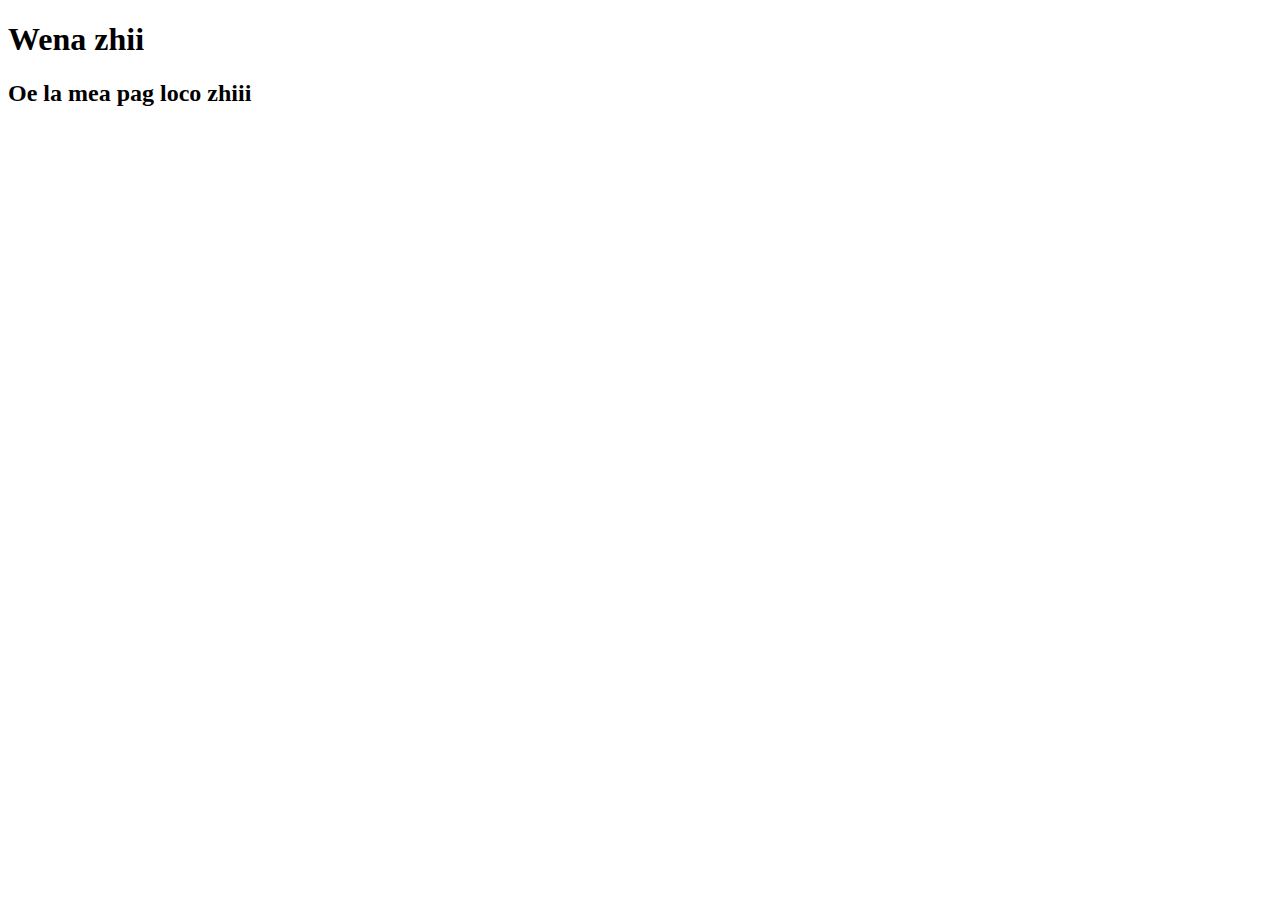
==== index.html @ 7225ce8c "Update index.html" ====
<!DOCTYPE html> 
<html>
    <title>
        Hello wctm!
    </title>
    <body>
        <h1>
            Wena zhii
        </h1>
        <h2>
            Oe la mea pag loco zhiii
        </h2>
    </body>
</html>
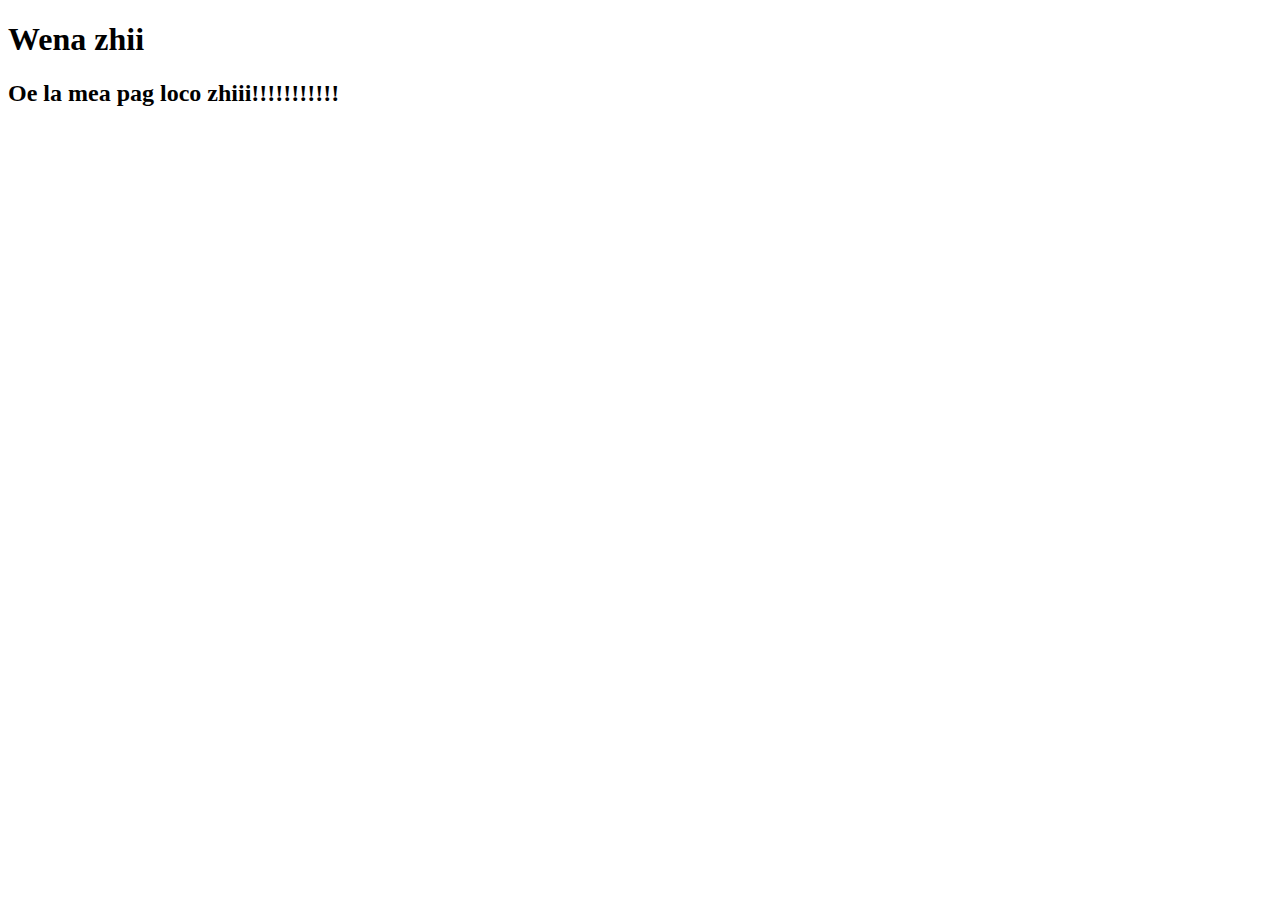
==== commit 804c2333: "add to index" ====
--- a/index.html
+++ b/index.html
@@ -8,7 +8,7 @@
             Wena zhii
         </h1>
         <h2>
-            Oe la mea pag loco zhiii
+            Oe la mea pag loco zhiii!!!!!!!!!!!
         </h2>
     </body>
 </html>
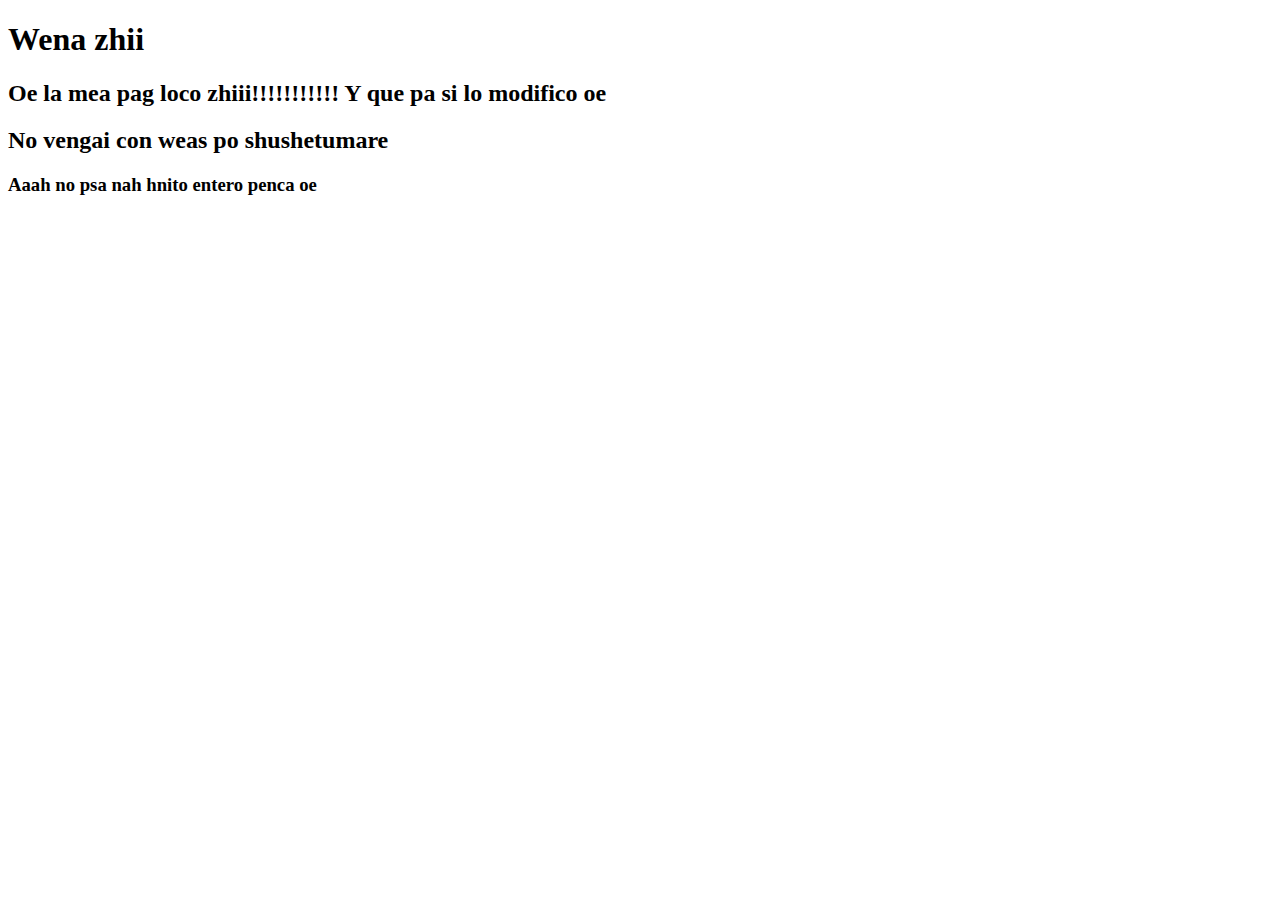
==== commit 71883baa: "t1" ====
--- a/index.html
+++ b/index.html
@@ -1,14 +1,21 @@
 <!DOCTYPE html> 
 <html>
-    <title>
-        Hello wctm!
-    </title>
+    <head>
+        <meta charset="utf-8">
+        <title>Hello!</title>
+    </head>
     <body>
         <h1>
             Wena zhii
         </h1>
         <h2>
-            Oe la mea pag loco zhiii!!!!!!!!!!!
+            Oe la mea pag loco zhiii!!!!!!!!!!! Y que pa si lo modifico oe
         </h2>
+        <h2>
+            No vengai con weas po shushetumare
+        </h2>
+        <h3>
+            Aaah no psa nah hnito entero penca oe
+        </h3>
     </body>
 </html>
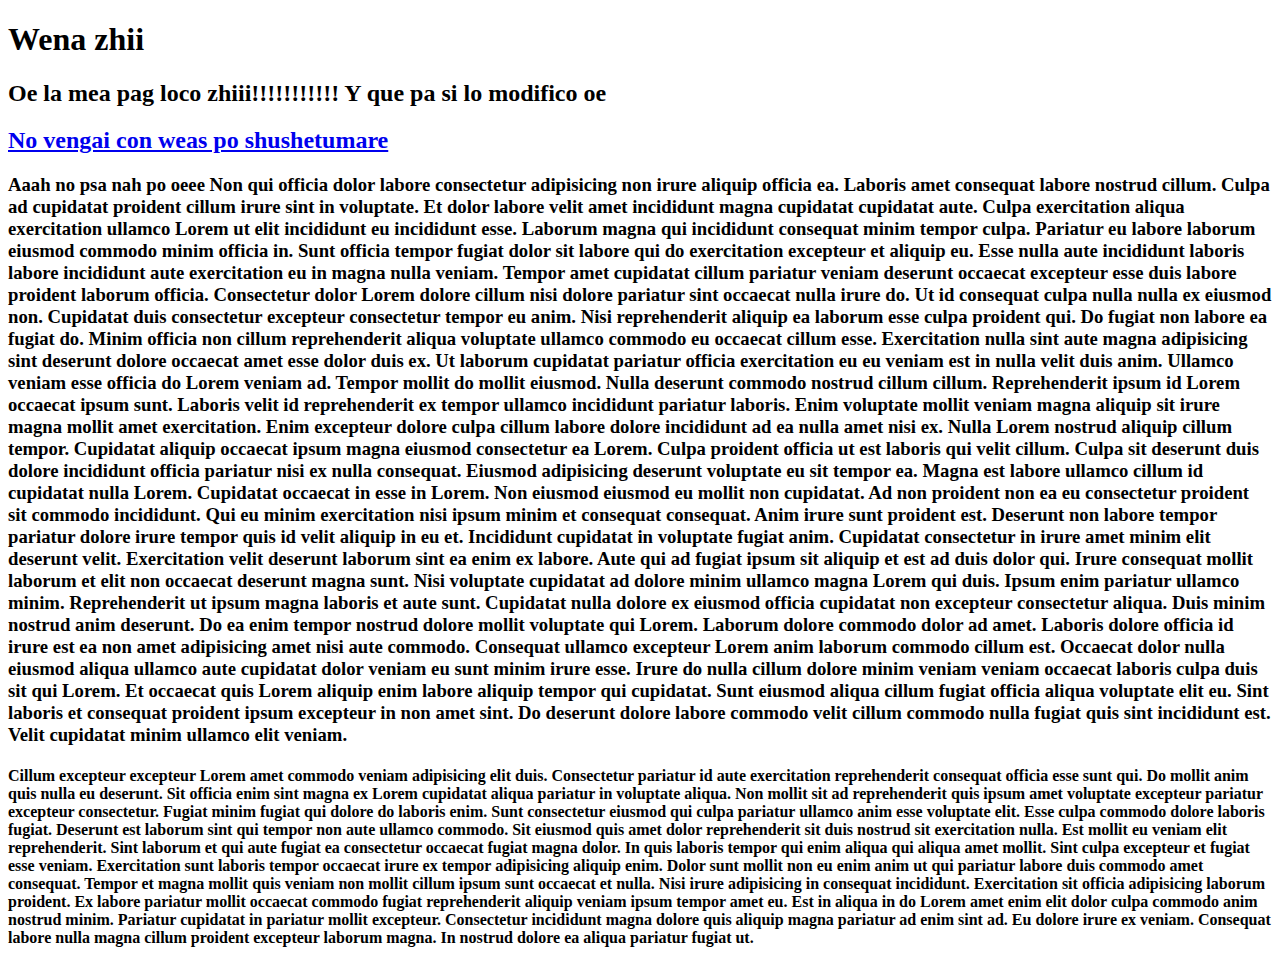
==== commit ea2a6d15: "html links" ====
--- a/index.html
+++ b/index.html
@@ -12,10 +12,39 @@
             Oe la mea pag loco zhiii!!!!!!!!!!! Y que pa si lo modifico oe
         </h2>
         <h2>
-            No vengai con weas po shushetumare
+            <a href="#acm1pt">No vengai con weas po shushetumare</a>
         </h2>
-        <h3>
-            Aaah no psa nah hnito entero penca oe
+        <h3 id="act1pt">
+            Aaah no psa nah po oeee Non qui officia dolor labore consectetur adipisicing non irure aliquip officia ea. Laboris amet consequat labore nostrud cillum. Culpa ad cupidatat proident cillum irure sint in voluptate. Et dolor labore velit amet incididunt magna cupidatat cupidatat aute. Culpa exercitation aliqua exercitation ullamco Lorem ut elit incididunt eu incididunt esse. Laborum magna qui incididunt consequat minim tempor culpa.
+
+Pariatur eu labore laborum eiusmod commodo minim officia in. Sunt officia tempor fugiat dolor sit labore qui do exercitation excepteur et aliquip eu. Esse nulla aute incididunt laboris labore incididunt aute exercitation eu in magna nulla veniam. Tempor amet cupidatat cillum pariatur veniam deserunt occaecat excepteur esse duis labore proident laborum officia. Consectetur dolor Lorem dolore cillum nisi dolore pariatur sint occaecat nulla irure do. Ut id consequat culpa nulla nulla ex eiusmod non. Cupidatat duis consectetur excepteur consectetur tempor eu anim.
+
+Nisi reprehenderit aliquip ea laborum esse culpa proident qui. Do fugiat non labore ea fugiat do. Minim officia non cillum reprehenderit aliqua voluptate ullamco commodo eu occaecat cillum esse. Exercitation nulla sint aute magna adipisicing sint deserunt dolore occaecat amet esse dolor duis ex. Ut laborum cupidatat pariatur officia exercitation eu eu veniam est in nulla velit duis anim. Ullamco veniam esse officia do Lorem veniam ad.
+
+Tempor mollit do mollit eiusmod. Nulla deserunt commodo nostrud cillum cillum. Reprehenderit ipsum id Lorem occaecat ipsum sunt. Laboris velit id reprehenderit ex tempor ullamco incididunt pariatur laboris. Enim voluptate mollit veniam magna aliquip sit irure magna mollit amet exercitation. Enim excepteur dolore culpa cillum labore dolore incididunt ad ea nulla amet nisi ex. Nulla Lorem nostrud aliquip cillum tempor.
+
+Cupidatat aliquip occaecat ipsum magna eiusmod consectetur ea Lorem. Culpa proident officia ut est laboris qui velit cillum. Culpa sit deserunt duis dolore incididunt officia pariatur nisi ex nulla consequat. Eiusmod adipisicing deserunt voluptate eu sit tempor ea. Magna est labore ullamco cillum id cupidatat nulla Lorem.
+
+Cupidatat occaecat in esse in Lorem. Non eiusmod eiusmod eu mollit non cupidatat. Ad non proident non ea eu consectetur proident sit commodo incididunt. Qui eu minim exercitation nisi ipsum minim et consequat consequat. Anim irure sunt proident est. Deserunt non labore tempor pariatur dolore irure tempor quis id velit aliquip in eu et. Incididunt cupidatat in voluptate fugiat anim.
+
+Cupidatat consectetur in irure amet minim elit deserunt velit. Exercitation velit deserunt laborum sint ea enim ex labore. Aute qui ad fugiat ipsum sit aliquip et est ad duis dolor qui. Irure consequat mollit laborum et elit non occaecat deserunt magna sunt. Nisi voluptate cupidatat ad dolore minim ullamco magna Lorem qui duis. Ipsum enim pariatur ullamco minim.
+
+Reprehenderit ut ipsum magna laboris et aute sunt. Cupidatat nulla dolore ex eiusmod officia cupidatat non excepteur consectetur aliqua. Duis minim nostrud anim deserunt. Do ea enim tempor nostrud dolore mollit voluptate qui Lorem. Laborum dolore commodo dolor ad amet. Laboris dolore officia id irure est ea non amet adipisicing amet nisi aute commodo. Consequat ullamco excepteur Lorem anim laborum commodo cillum est.
+
+Occaecat dolor nulla eiusmod aliqua ullamco aute cupidatat dolor veniam eu sunt minim irure esse. Irure do nulla cillum dolore minim veniam veniam occaecat laboris culpa duis sit qui Lorem. Et occaecat quis Lorem aliquip enim labore aliquip tempor qui cupidatat.
+
+Sunt eiusmod aliqua cillum fugiat officia aliqua voluptate elit eu. Sint laboris et consequat proident ipsum excepteur in non amet sint. Do deserunt dolore labore commodo velit cillum commodo nulla fugiat quis sint incididunt est. Velit cupidatat minim ullamco elit veniam.
         </h3>
+        <h4 id="acm1pt">
+            Cillum excepteur excepteur Lorem amet commodo veniam adipisicing elit duis. Consectetur pariatur id aute exercitation reprehenderit consequat officia esse sunt qui. Do mollit anim quis nulla eu deserunt.
+
+Sit officia enim sint magna ex Lorem cupidatat aliqua pariatur in voluptate aliqua. Non mollit sit ad reprehenderit quis ipsum amet voluptate excepteur pariatur excepteur consectetur. Fugiat minim fugiat qui dolore do laboris enim. Sunt consectetur eiusmod qui culpa pariatur ullamco anim esse voluptate elit. Esse culpa commodo dolore laboris fugiat. Deserunt est laborum sint qui tempor non aute ullamco commodo.
+
+Sit eiusmod quis amet dolor reprehenderit sit duis nostrud sit exercitation nulla. Est mollit eu veniam elit reprehenderit. Sint laborum et qui aute fugiat ea consectetur occaecat fugiat magna dolor. In quis laboris tempor qui enim aliqua qui aliqua amet mollit. Sint culpa excepteur et fugiat esse veniam.
+
+Exercitation sunt laboris tempor occaecat irure ex tempor adipisicing aliquip enim. Dolor sunt mollit non eu enim anim ut qui pariatur labore duis commodo amet consequat. Tempor et magna mollit quis veniam non mollit cillum ipsum sunt occaecat et nulla. Nisi irure adipisicing in consequat incididunt. Exercitation sit officia adipisicing laborum proident.
+
+Ex labore pariatur mollit occaecat commodo fugiat reprehenderit aliquip veniam ipsum tempor amet eu. Est in aliqua in do Lorem amet enim elit dolor culpa commodo anim nostrud minim. Pariatur cupidatat in pariatur mollit excepteur. Consectetur incididunt magna dolore quis aliquip magna pariatur ad enim sint ad. Eu dolore irure ex veniam. Consequat labore nulla magna cillum proident excepteur laborum magna. In nostrud dolore ea aliqua pariatur fugiat ut.
+        </h4>
     </body>
 </html>
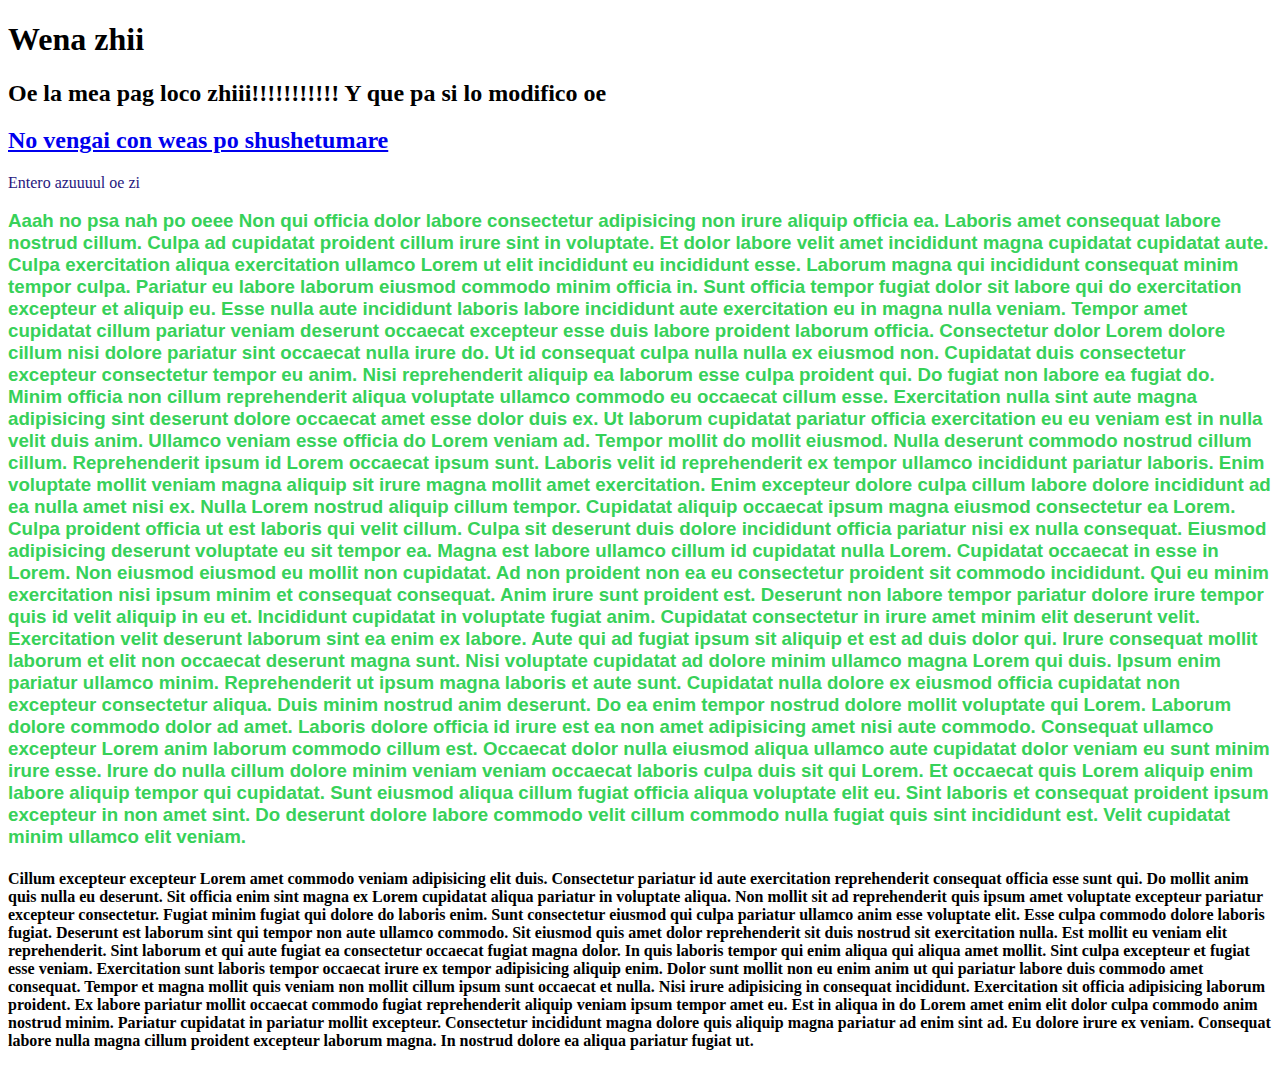
==== commit b4e52902: "Agregando hoja css" ====
--- a/index.html
+++ b/index.html
@@ -3,6 +3,7 @@
     <head>
         <meta charset="utf-8">
         <title>Hello!</title>
+        <link rel="stylesheet" href="style.css">
     </head>
     <body>
         <h1>
@@ -14,6 +15,7 @@
         <h2>
             <a href="#acm1pt">No vengai con weas po shushetumare</a>
         </h2>
+        <p>Entero azuuuul oe zi</p>
         <h3 id="act1pt">
             Aaah no psa nah po oeee Non qui officia dolor labore consectetur adipisicing non irure aliquip officia ea. Laboris amet consequat labore nostrud cillum. Culpa ad cupidatat proident cillum irure sint in voluptate. Et dolor labore velit amet incididunt magna cupidatat cupidatat aute. Culpa exercitation aliqua exercitation ullamco Lorem ut elit incididunt eu incididunt esse. Laborum magna qui incididunt consequat minim tempor culpa.
 
--- a/style.css
+++ b/style.css
@@ -0,0 +1,8 @@
+h3{
+    font-family: 'Segoe UI', Tahoma, Geneva, Verdana, sans-serif;
+    color: rgb(55, 209, 89);
+}
+p{
+    color:rgb(39, 24, 126) ;
+    font-family:
+}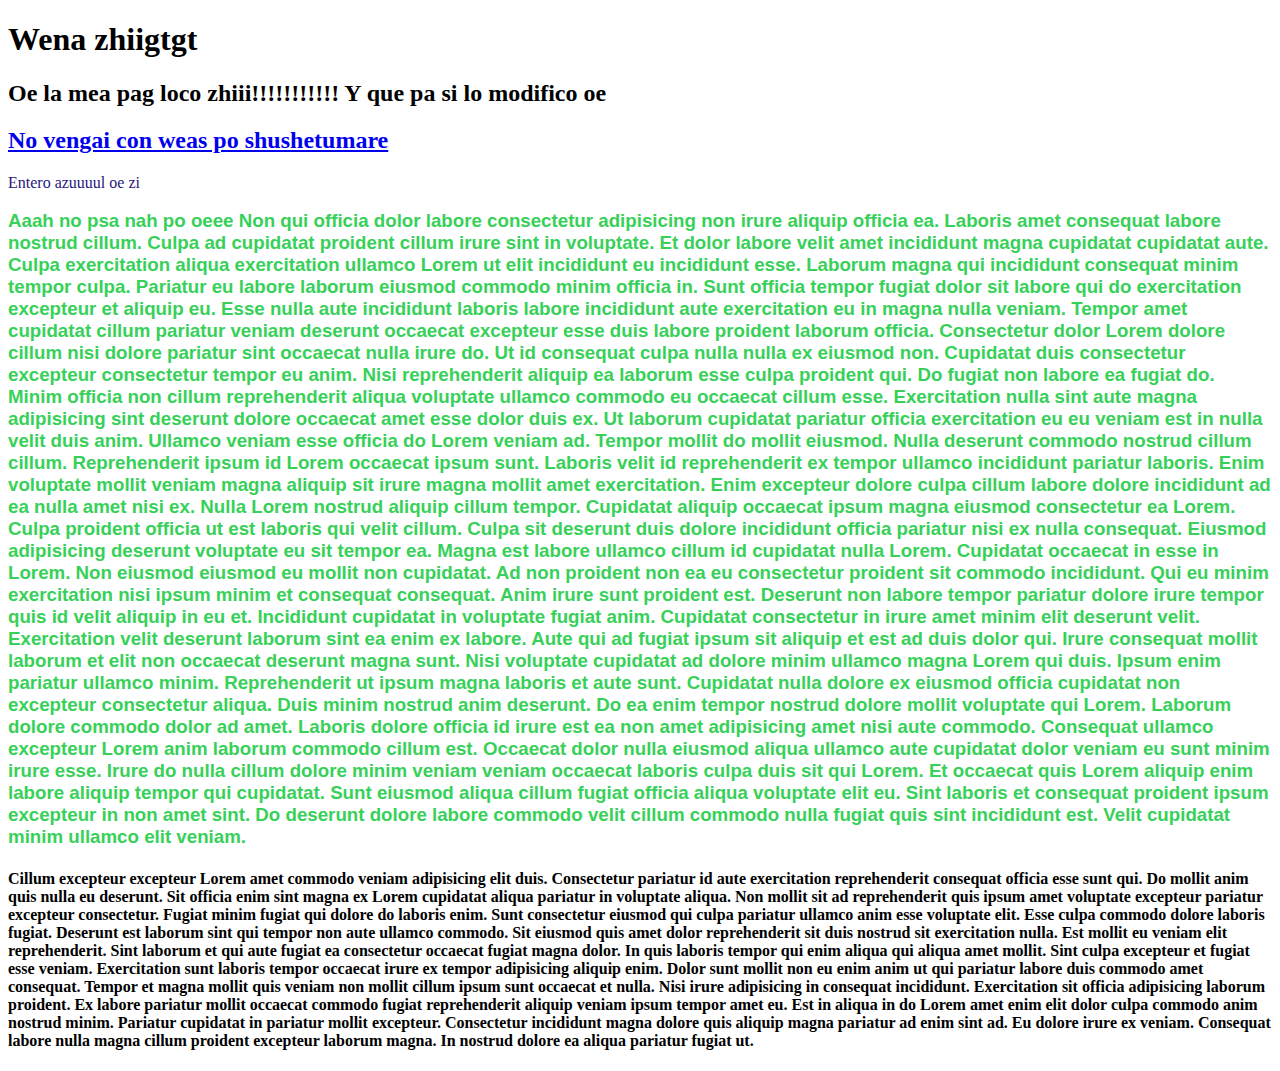
==== commit a41d0b4b: "act 09/08/2020" ====
--- a/index.html
+++ b/index.html
@@ -7,7 +7,7 @@
     </head>
     <body>
         <h1>
-            Wena zhii
+            Wena zhiigtgt 
         </h1>
         <h2>
             Oe la mea pag loco zhiii!!!!!!!!!!! Y que pa si lo modifico oe
--- a/style.css
+++ b/style.css
@@ -4,5 +4,5 @@
 }
 p{
     color:rgb(39, 24, 126) ;
-    font-family:
+    font-family: 'sans-serif', Tahoma, Geneva, Verdana;
 }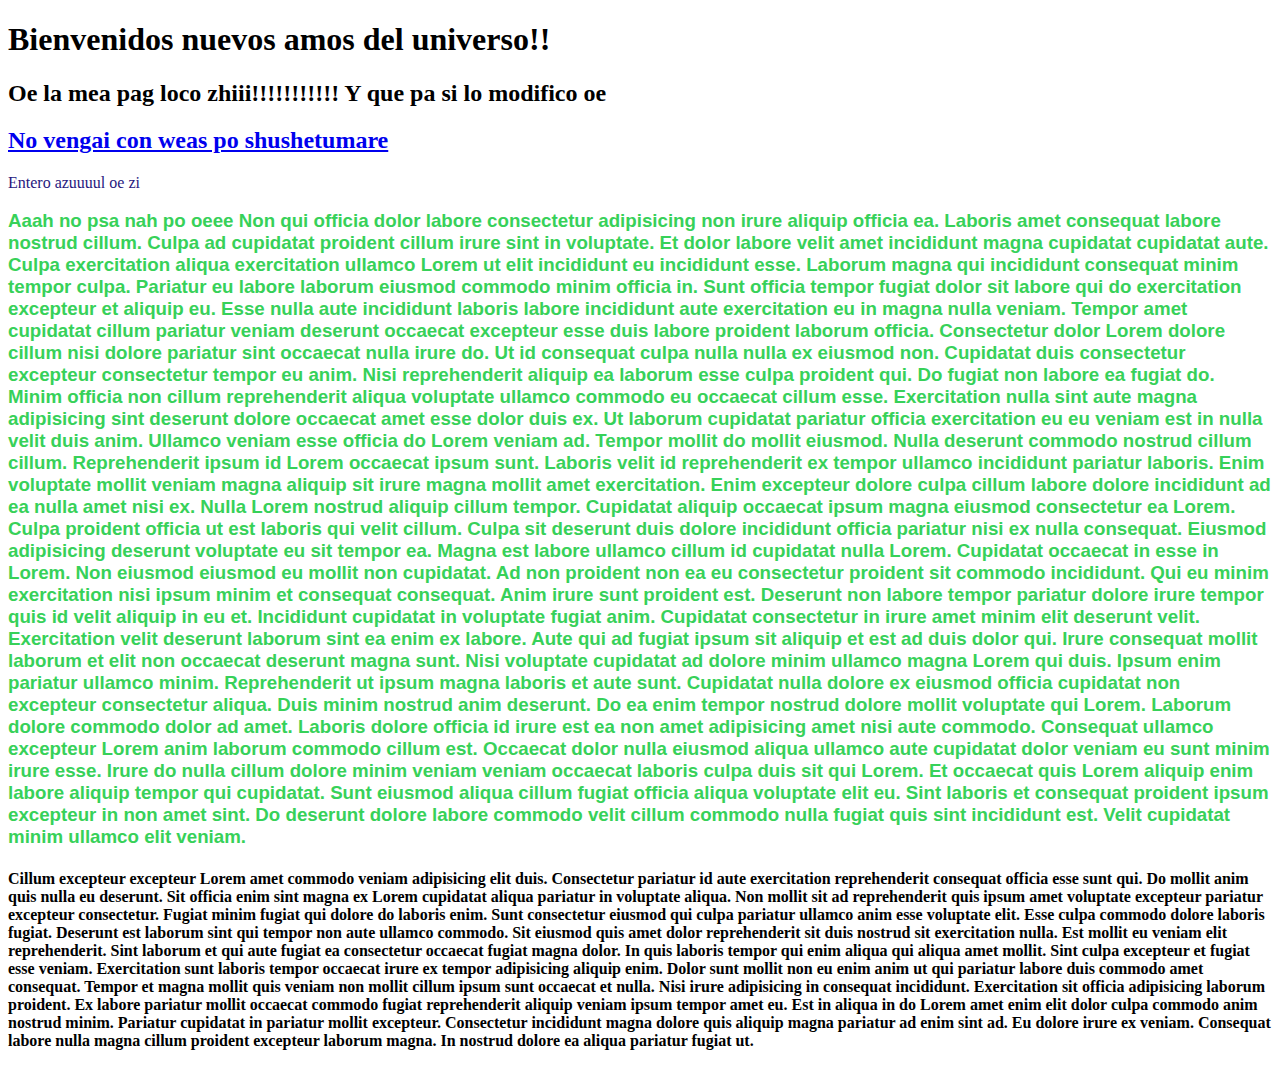
==== commit 530c3065: "segunda actualizacion 09/08/2020" ====
--- a/index.html
+++ b/index.html
@@ -7,7 +7,7 @@
     </head>
     <body>
         <h1>
-            Wena zhiigtgt 
+            Bienvenidos nuevos amos del universo!!
         </h1>
         <h2>
             Oe la mea pag loco zhiii!!!!!!!!!!! Y que pa si lo modifico oe
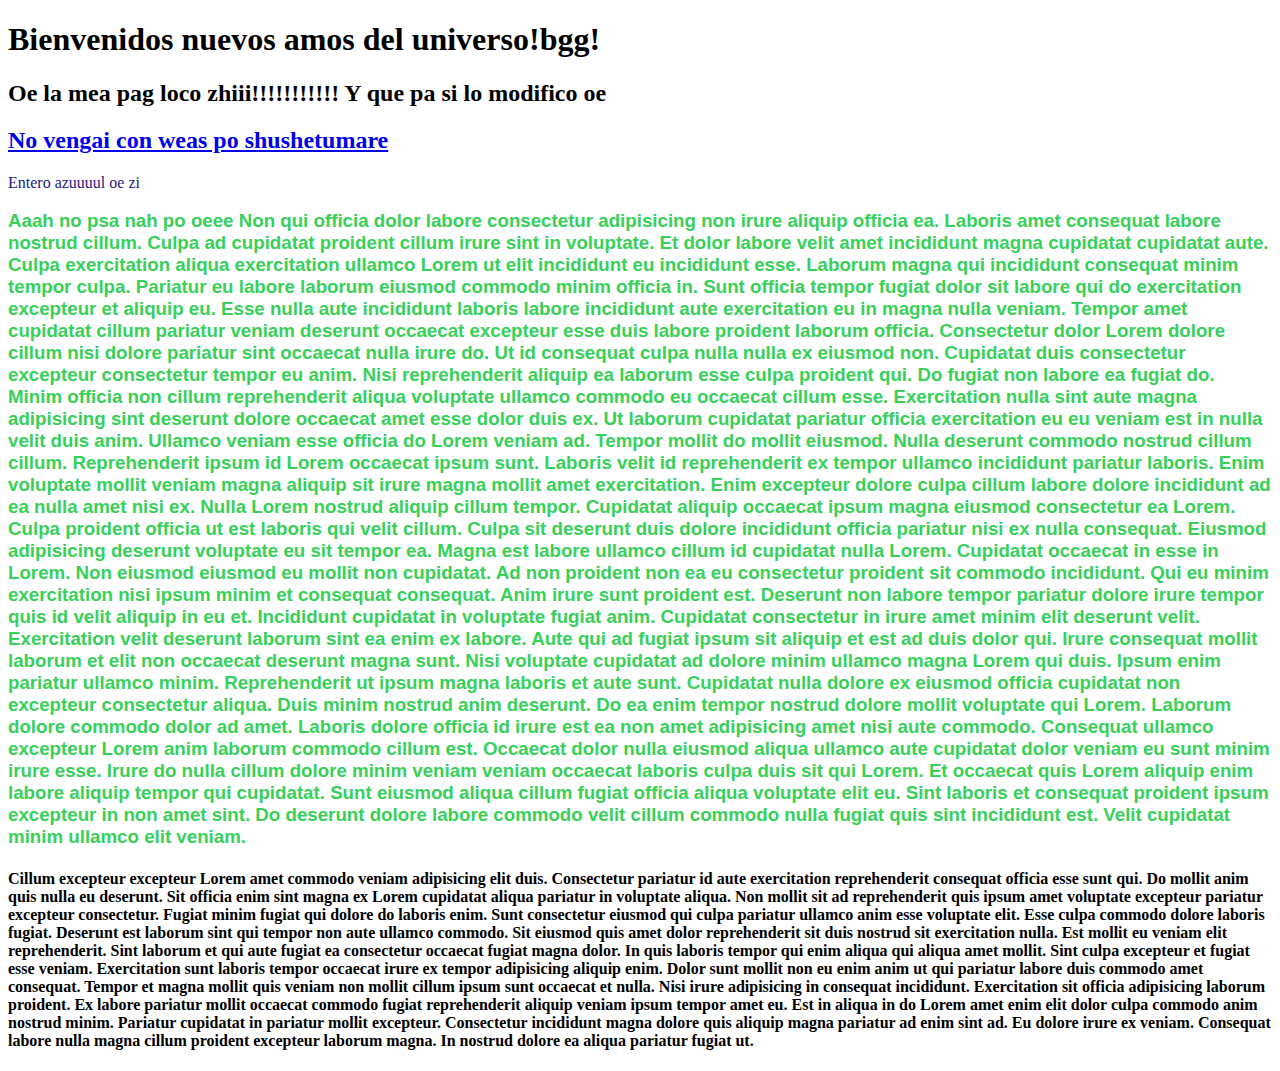
==== commit d9d0255e: "3 09/08/2020" ====
--- a/index.html
+++ b/index.html
@@ -7,7 +7,7 @@
     </head>
     <body>
         <h1>
-            Bienvenidos nuevos amos del universo!!
+            Bienvenidos nuevos amos del universo!bgg!
         </h1>
         <h2>
             Oe la mea pag loco zhiii!!!!!!!!!!! Y que pa si lo modifico oe
